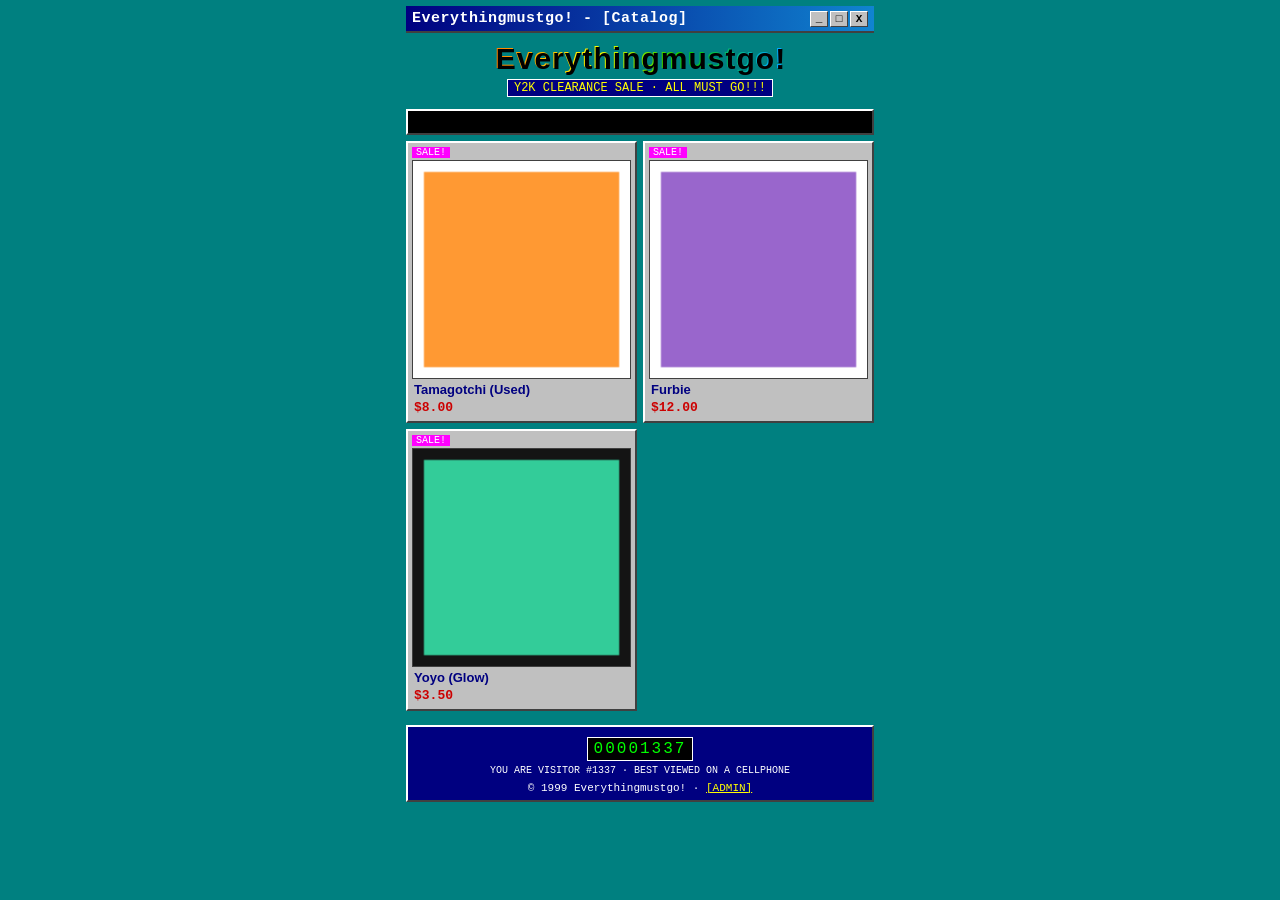
==== index.html @ a9d08b59 "Add 90s retro mobile catalog with Sveltia CMS Phone-only storefront 'Everythingmustgo!' built as a z" ====
<!doctype html>
<html lang="en">
<head>
  <meta charset="utf-8" />
  <meta name="viewport" content="width=device-width, initial-scale=1.0, maximum-scale=1.0, user-scalable=no" />
  <meta name="theme-color" content="#008080" />
  <title>Everythingmustgo!</title>
  <link rel="stylesheet" href="styles.css" />
</head>
<body>
  <div class="titlebar">
    <span class="ttl">Everythingmustgo! - [Catalog]</span>
    <span class="ctrl"><span>_</span><span>&#9633;</span><span>X</span></span>
  </div>

  <div class="masthead">
    <h1>Everythingmustgo!</h1>
    <div class="tagline">Y2K CLEARANCE SALE &middot; ALL MUST GO!!!</div>
  </div>

  <div class="marquee"><span>&#9733; WELCOME!!! &#9733; EVERYTHING MUST GO!!! &#9733; LOW PRICES!!! &#9733; BUY NOW!!! &#9733; NEW ITEMS ADDED DAILY!!! &#9733; </span></div>

  <div id="catalog" class="catalog">
    <p class="loading">Loading catalog<span class="blink">_</span></p>
  </div>

  <div class="footer">
    <div class="counter">00001337</div>
    <div class="hits">YOU ARE VISITOR #1337 &middot; BEST VIEWED ON A CELLPHONE</div>
    <div style="margin-top:6px">&copy; 1999 Everythingmustgo! &middot; <a href="admin/">[ADMIN]</a></div>
  </div>

  <script>
  (function () {
    var el = document.getElementById('catalog');
    function fail(msg) {
      el.className = '';
      el.innerHTML = '<div class="panel empty">' + msg + '</div>';
    }
    fetch('content/catalog.json', { cache: 'no-store' })
      .then(function (r) {
        if (!r.ok) throw new Error('HTTP ' + r.status);
        return r.json();
      })
      .then(function (data) {
        var items = (data && data.items) || [];
        if (!items.length) { fail('No items yet. Add some in the Admin panel!'); return; }
        el.innerHTML = items.map(function (it, i) {
          var img = (it.images && it.images[0] && it.images[0].image) || '';
          var name = it.name || '(untitled)';
          var price = it.price || '';
          return '<a class="card" href="item.html?i=' + i + '" data-i="' + i + '">'
            + '<span class="badge">SALE!</span>'
            + '<img class="thumb" src="' + img + '" alt="' + esc(name) + '" loading="lazy" />'
            + '<div class="info"><div class="name">' + esc(name) + '</div>'
            + '<div class="price">' + esc(price) + '</div></div>'
            + '</a>';
        }).join('');
      })
      .catch(function (e) { fail('Could not load catalog.<br>Open the site on a web server (not file://).'); });
    function esc(s) {
      return String(s).replace(/[&<>"']/g, function (c) {
        return ({ '&': '&amp;', '<': '&lt;', '>': '&gt;', '"': '&quot;', "'": '&#39;' })[c];
      });
    }
  })();
  </script>
</body>
</html>
---- styles.css ----
/* ===== Everythingmustgo! — 90's retro, mobile-first ===== */

:root {
  --win-gray: #c0c0c0;
  --win-dark: #808080;
  --win-darker: #404040;
  --win-white: #ffffff;
  --win-blue: #000080;
  --neon-pink: #ff00ff;
  --neon-cyan: #00ffff;
  --neon-green: #00ff00;
  --hot-yellow: #ffff00;
}

* { box-sizing: border-box; }

html {
  background: #008080; /* Windows 95 teal desktop */
}

body {
  margin: 0;
  font-family: "Times New Roman", Georgia, serif;
  color: #000;
  background: #008080;
  padding: 6px;
  max-width: 480px;          /* phone-only: cap width so it looks like a phone even on desktop */
  margin-left: auto;
  margin-right: auto;
  min-height: 100vh;
}

/* bevelly 95 window look */
.panel {
  background: var(--win-gray);
  border-top: 2px solid #fff;
  border-left: 2px solid #fff;
  border-right: 2px solid #404040;
  border-bottom: 2px solid #404040;
  padding: 6px;
}

/* ===== Title bar (blue gradient banner) ===== */
.titlebar {
  background: linear-gradient(90deg, #000080 0%, #1084d0 100%);
  color: #fff;
  font-weight: bold;
  font-family: "Courier New", Courier, monospace;
  padding: 4px 6px;
  display: flex;
  align-items: center;
  justify-content: space-between;
  border-bottom: 2px solid #404040;
}
.titlebar .ttl { font-size: 15px; letter-spacing: 0.5px; }
.titlebar .ctrl { display: flex; gap: 2px; }
.titlebar .ctrl span {
  display: inline-block;
  width: 18px; height: 16px;
  text-align: center; line-height: 14px;
  background: #c0c0c0; color: #000;
  font-size: 11px;
  border-top: 1px solid #fff;
  border-left: 1px solid #fff;
  border-right: 1px solid #404040;
  border-bottom: 1px solid #404040;
}

/* ===== Big rainbow masthead ===== */
.masthead {
  text-align: center;
  padding: 10px 4px 6px;
}
.masthead h1 {
  margin: 0;
  font-family: "Comic Sans MS", "Comic Sans", cursive, sans-serif;
  font-size: 30px;
  line-height: 1;
  background: linear-gradient(90deg, #ff0000, #ff8800, #ffff00, #00cc00, #00aaff, #aa00ff);
  -webkit-background-clip: text;
  background-clip: text;
  -webkit-text-fill-color: transparent;
  color: #ff00ff; /* fallback */
  text-shadow: 1px 1px 0 #000;
  letter-spacing: 1px;
}
.masthead .tagline {
  font-family: "Courier New", monospace;
  font-size: 12px;
  color: #ffff00;
  background: #000080;
  display: inline-block;
  padding: 1px 6px;
  margin-top: 6px;
  border: 1px solid #fff;
}

/* ===== Marquee ===== */
.marquee {
  background: #000;
  color: #00ff00;
  font-family: "Courier New", monospace;
  font-size: 13px;
  padding: 3px 0;
  overflow: hidden;
  white-space: nowrap;
  margin: 6px 0;
  border-top: 2px solid #fff;
  border-left: 2px solid #fff;
  border-right: 2px solid #404040;
  border-bottom: 2px solid #404040;
}
.marquee span { display: inline-block; padding-left: 100%; animation: scroll 11s linear infinite; }
@keyframes scroll { from { transform: translateX(0); } to { transform: translateX(-100%); } }

/* ===== Catalog grid ===== */
.catalog {
  display: grid;
  grid-template-columns: 1fr 1fr;
  gap: 6px;
  margin-top: 6px;
}
.card {
  background: var(--win-gray);
  border-top: 2px solid #fff;
  border-left: 2px solid #fff;
  border-right: 2px solid #404040;
  border-bottom: 2px solid #404040;
  padding: 4px;
  text-decoration: none;
  color: #000;
  display: flex;
  flex-direction: column;
}
.card:active {
  border-top: 2px solid #404040;
  border-left: 2px solid #404040;
  border-right: 2px solid #fff;
  border-bottom: 2px solid #fff;
}
.card .thumb {
  width: 100%;
  aspect-ratio: 1 / 1;
  object-fit: cover;
  background: #fff;
  border: 1px solid #404040;
  display: block;
  cursor: pointer;
  -webkit-tap-highlight-color: #ff0;
}
.card .info { padding: 4px 2px 2px; }
.card .name {
  font-family: "Comic Sans MS", "Comic Sans", cursive, sans-serif;
  font-weight: bold;
  font-size: 13px;
  line-height: 1.15;
  color: #000080;
  word-break: break-word;
}
.card .price {
  font-family: "Courier New", monospace;
  font-weight: bold;
  font-size: 13px;
  color: #cc0000;
  margin-top: 2px;
}
.card .badge {
  align-self: flex-start;
  font-family: "Courier New", monospace;
  font-size: 10px;
  background: #ff00ff;
  color: #fff;
  padding: 0 4px;
  margin-bottom: 2px;
}

/* ===== Item detail page ===== */
.backbtn {
  display: inline-block;
  font-family: "Courier New", monospace;
  font-size: 13px;
  font-weight: bold;
  background: var(--win-gray);
  color: #000;
  text-decoration: none;
  padding: 3px 10px;
  border-top: 2px solid #fff;
  border-left: 2px solid #fff;
  border-right: 2px solid #404040;
  border-bottom: 2px solid #404040;
  margin: 6px 0;
}
.backbtn:active {
  border-top: 2px solid #404040;
  border-left: 2px solid #404040;
  border-right: 2px solid #fff;
  border-bottom: 2px solid #fff;
}

.detail-title {
  font-family: "Comic Sans MS", "Comic Sans", cursive, sans-serif;
  font-size: 22px;
  color: #000080;
  margin: 4px 0 2px;
  word-break: break-word;
  text-shadow: 1px 1px 0 #ffff00;
}
.detail-price {
  font-family: "Courier New", monospace;
  font-size: 18px;
  font-weight: bold;
  color: #cc0000;
  background: #ffff00;
  display: inline-block;
  padding: 1px 8px;
  border: 1px solid #000;
  margin: 4px 0;
}

/* image viewer: thumbnails strip + big image */
.bigimg-wrap {
  background: #000;
  border: 2px solid #404040;
  padding: 4px;
  margin: 6px 0;
  text-align: center;
}
.bigimg {
  max-width: 100%;
  max-height: 60vh;
  border: 1px solid #fff;
  display: block;
  margin: 0 auto;
  object-fit: contain;
}
.thumbs {
  display: flex;
  gap: 4px;
  overflow-x: auto;
  padding: 6px 2px 2px;
  justify-content: flex-start;
}
.thumbs img {
  width: 48px; height: 48px;
  object-fit: cover;
  border: 2px solid #404040;
  cursor: pointer;
  flex: 0 0 auto;
}
.thumbs img.active { border-color: #ffff00; }

.desc-label {
  font-family: "Courier New", monospace;
  font-weight: bold;
  font-size: 13px;
  color: #fff;
  background: #000080;
  padding: 2px 6px;
  display: inline-block;
  margin-top: 8px;
}
.description {
  font-family: "Times New Roman", Georgia, serif;
  font-size: 15px;
  line-height: 1.4;
  background: #fff;
  padding: 8px;
  border: 1px solid #404040;
  white-space: pre-wrap;
  word-break: break-word;
  margin-top: 4px;
}

/* ===== Footer ===== */
.footer {
  text-align: center;
  margin-top: 14px;
  padding: 6px;
  font-family: "Courier New", monospace;
  font-size: 11px;
  color: #fff;
  background: #000080;
  border-top: 2px solid #fff;
  border-left: 2px solid #fff;
  border-right: 2px solid #404040;
  border-bottom: 2px solid #404040;
}
.footer a { color: #ffff00; }
.counter {
  display: inline-block;
  background: #000;
  color: #00ff00;
  font-family: "Courier New", monospace;
  font-size: 16px;
  padding: 2px 6px;
  border: 1px solid #fff;
  margin: 4px 0;
  letter-spacing: 2px;
}
.hits { font-size: 10px; color: #fff; }

/* ===== Loading / empty states ===== */
.loading, .empty {
  font-family: "Courier New", monospace;
  text-align: center;
  padding: 20px 6px;
  color: #000;
}
.empty { color: #000080; }

/* blink for fun */
.blink { animation: blink 1s steps(1) infinite; }
@keyframes blink { 50% { opacity: 0; } }
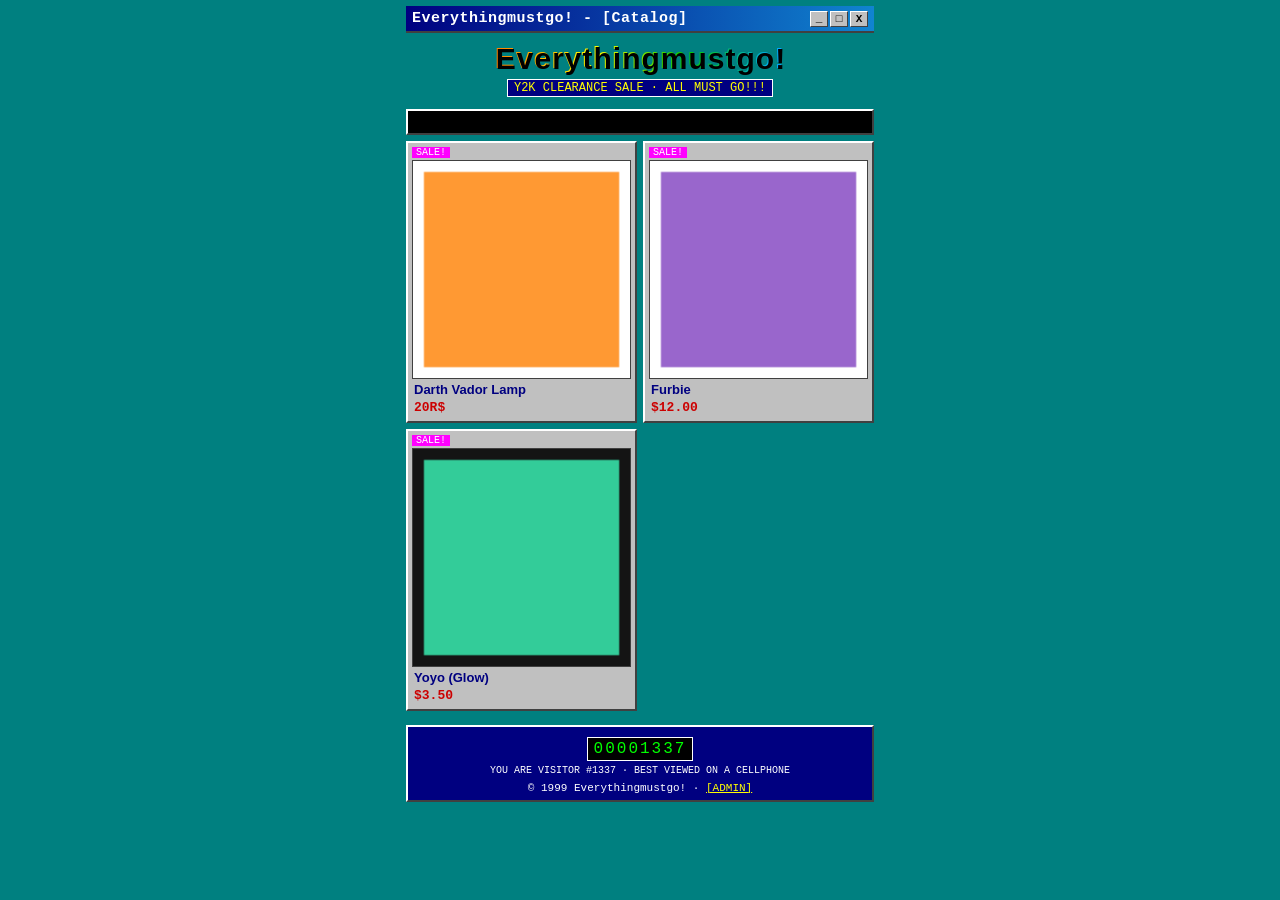
==== commit 0050f467: "Fix item images not displaying after CMS save Two fixes: (1) Sveltia CMS stores multiple-image field" ====
--- a/index.html
+++ b/index.html
@@ -46,7 +46,7 @@
         var items = (data && data.items) || [];
         if (!items.length) { fail('No items yet. Add some in the Admin panel!'); return; }
         el.innerHTML = items.map(function (it, i) {
-          var img = (it.images && it.images[0] && it.images[0].image) || '';
+          var img = firstImage(it.images);
           var name = it.name || '(untitled)';
           var price = it.price || '';
           return '<a class="card" href="item.html?i=' + i + '" data-i="' + i + '">'
@@ -63,6 +63,16 @@
         return ({ '&': '&amp;', '<': '&lt;', '>': '&gt;', '"': '&quot;', "'": '&#39;' })[c];
       });
     }
+    // images may be a string array ["/x.png"] OR an object array [{image:"/x.png"}]
+    function firstImage(images) {
+      if (!images || !images.length) return '';
+      var a = images[0];
+      return typeof a === 'string' ? a : (a && a.image) || '';
+    }
+    function allImages(images) {
+      if (!images) return [];
+      return images.map(function (a) { return typeof a === 'string' ? a : (a && a.image) || ''; }).filter(Boolean);
+    }
   })();
   </script>
 </body>
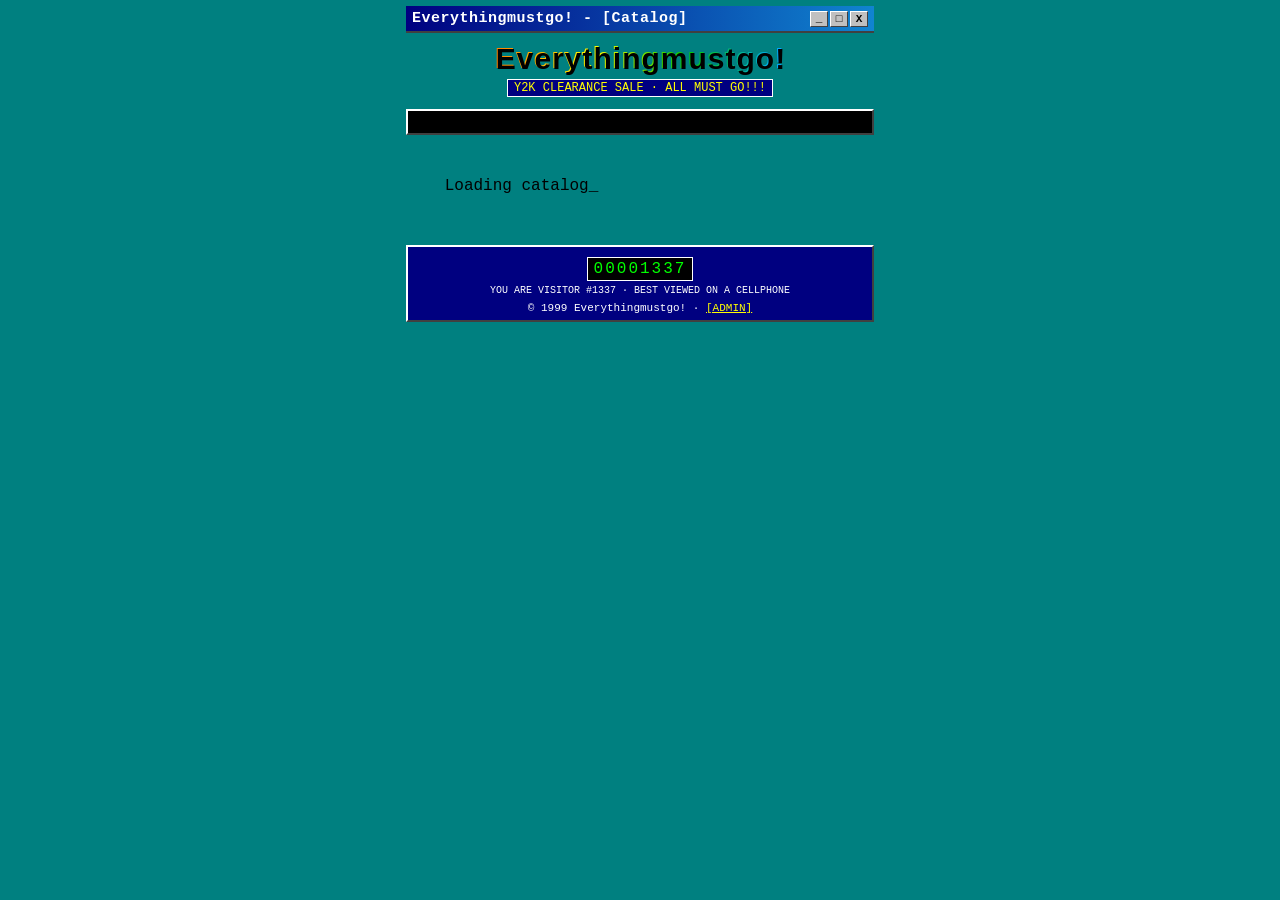
==== commit 3511c72d: "Use relative image paths for GitHub Pages subdirectory Site is served from everythingmustgo/ subdir," ====
--- a/index.html
+++ b/index.html
@@ -51,7 +51,7 @@
           var price = it.price || '';
           return '<a class="card" href="item.html?i=' + i + '" data-i="' + i + '">'
             + '<span class="badge">SALE!</span>'
-            + '<img class="thumb" src="' + img + '" alt="' + esc(name) + '" loading="lazy" />'
+            + '<img class="thumb" src="' + relPath(img) + '" alt="' + esc(name) + '" loading="lazy" />'
             + '<div class="info"><div class="name">' + esc(name) + '</div>'
             + '<div class="price">' + esc(price) + '</div></div>'
             + '</a>';
@@ -73,6 +73,14 @@
       if (!images) return [];
       return images.map(function (a) { return typeof a === 'string' ? a : (a && a.image) || ''; }).filter(Boolean);
     }
+    // the site is served from a subdirectory (everythingmustgo/), so absolute
+    // paths like "/images/x.png" would miss the subdir. Normalize to relative.
+    function relPath(p) {
+      if (!p) return p;
+      if (/^(https?:)?///.test(p)) return p;   // external URL: leave as-is
+      if (p.charAt(0) === '/') return p.slice(1); // "/images/x" -> "images/x"
+      return p;                                   // already relative
+    }
   })();
   </script>
 </body>
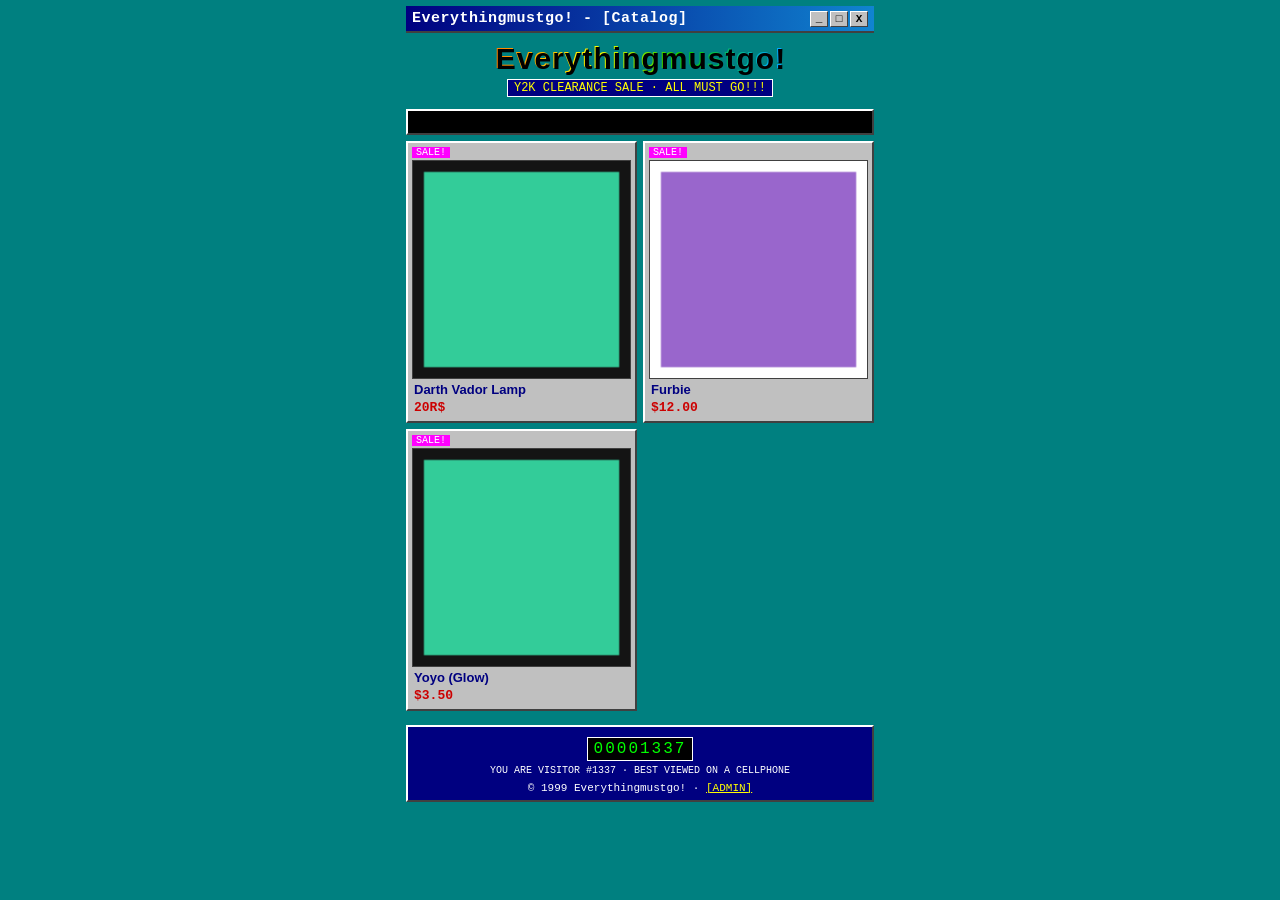
==== commit 07e568ba: "Fix catalog stuck on loading: broken regex in relPath index.html had a malformed regex literal /^(ht" ====
--- a/index.html
+++ b/index.html
@@ -77,7 +77,7 @@
     // paths like "/images/x.png" would miss the subdir. Normalize to relative.
     function relPath(p) {
       if (!p) return p;
-      if (/^(https?:)?///.test(p)) return p;   // external URL: leave as-is
+      if (p.indexOf('//') === 0 || p.indexOf('https://') === 0 || p.indexOf('http://') === 0) return p; // external URL
       if (p.charAt(0) === '/') return p.slice(1); // "/images/x" -> "images/x"
       return p;                                   // already relative
     }
